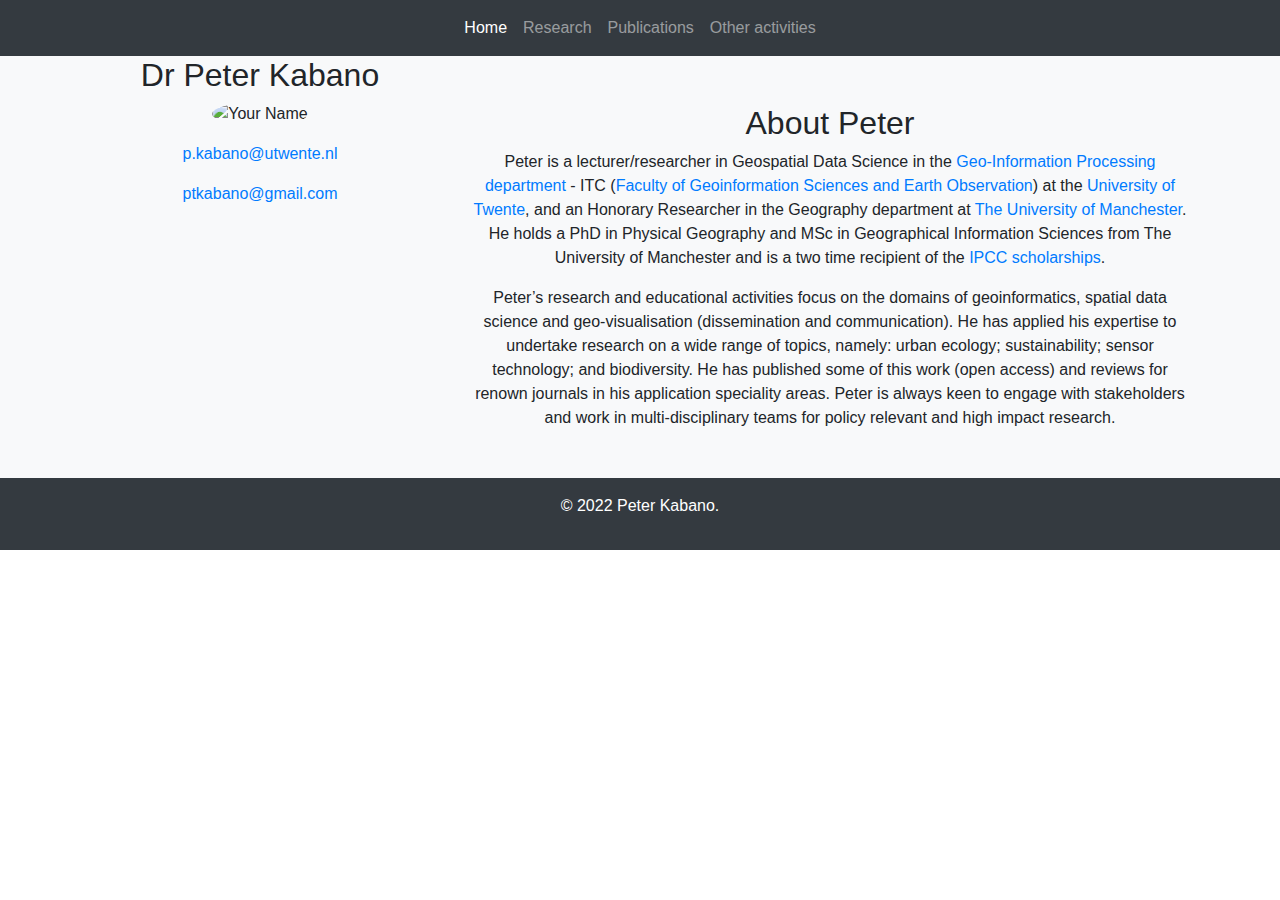
==== index.html @ 3400015f "fifth" ====
<!DOCTYPE html>
<html>
<head>
	<link rel="icon" href="img/icon1.jpg" type="image/jpg">
	<title>Peter Kabano | Spatial Data Science | Geo-informatics</title>
	<meta charset="UTF-8">
	<meta name="viewport" content="width=device-width, initial-scale=1.0">
	<!-- Bootstrap CSS -->
	<link rel="stylesheet" href="https://maxcdn.bootstrapcdn.com/bootstrap/4.5.2/css/bootstrap.min.css">
	<!-- Custom CSS -->
	<link rel="stylesheet" href="styles/styles.css">
</head>
<body>
	<!-- Navbar -->
	<nav class="navbar navbar-expand-md bg-dark navbar-dark">
		<div class="container">
			<button class="navbar-toggler" type="button" data-toggle="collapse" data-target="#collapsibleNavbar">
    			<span class="navbar-toggler-icon"></span>
  			</button>
  			<div class="collapse navbar-collapse" id="collapsibleNavbar">
				<ul class="navbar-nav mx-auto">
					<li class="nav-item active">
						<a class="nav-link" href="#">Home</a>
					</li>
					<li class="nav-item">
						<a class="nav-link" href="research.html">Research</a>
					</li>
					<li class="nav-item">
						<a class="nav-link" href="publications.html">Publications</a>
					</li>
					<li class="nav-item">
						<a class="nav-link" href="other.html">Other activities</a>
					</li>
				</ul>
			</div>
		</div>
	</nav>
	<!-- Header -->
	<header class="bg-light">
		<div class="container text-center">
			<div class="row">
				<div class="col-md-4">
					<h2>Dr Peter Kabano</h2>
					<img src="img/Peter_Kabano.jpg" alt="Your Name" class="img-fluid rounded-circle mb-3" style="width: 300px; height: 300px;">
					<p><a href="mailto:p.kabano@utwente.nl">p.kabano@utwente.nl</a></p> 
					<p><a href="mailto:ptkabano@gmail.com">ptkabano@gmail.com</a></p>
				</div>
				<div class="col-md-8 text-left">
					<section class="my-5 about-me text-center">
						<h2>About Peter</h2>
						<p>Peter is a lecturer/researcher in Geospatial Data Science in the 
							<a href="https://www.itc.nl/about-itc/organization/scientific-departments/geo-information-processing/" target="_blank">Geo-Information Processing department</a> 
							- ITC (<a href="https://www.itc.nl/" target="_blank">Faculty of Geoinformation Sciences and Earth Observation</a>) 
							at the <a href="https://www.utwente.nl/en/" target="_blank">University of Twente</a>, and an Honorary Researcher in the Geography department
							at <a href="https://www.manchester.ac.uk/" target="_blank">The University of Manchester</a>. 
							He holds a PhD in Physical Geography and MSc in Geographical Information Sciences from The University of Manchester
							and is a two time recipient of the <a href="https://www.ipcc.ch/about/scholarship/" target="_blank">IPCC scholarships</a>.
						</p>
						<p>Peter’s research and educational activities focus on the domains of geoinformatics, spatial data science and 
							geo-visualisation (dissemination and communication). He has applied his expertise to undertake research 
							on a wide range of topics, namely: urban ecology; sustainability; sensor technology; and biodiversity. He has published some of this 
							work (open access) and reviews for renown journals in his application speciality areas. Peter is always 
							keen to engage with stakeholders and work in multi-disciplinary teams for policy relevant and high impact research.
						</p>
					</section>
				</div>
				
			</div>
		</div>
	</header>
   	<!-- Footer -->
	<footer class="bg-dark text-white text-center py-3">
		<p>&copy; 2022 Peter Kabano.</p>
	</footer>
	<!-- JavaScript -->
	<script src="https://code.jquery.com/jquery-3.5.1.slim.min.js"></script>
	<script src="https://cdn.jsdelivr.net/npm/popper.js@2.9.3/dist/umd/popper.min.js"></script>
	<script src="https://maxcdn.bootstrapcdn.com/bootstrap/4.5.2/js/bootstrap.min.js"></script>
</body>
</html>
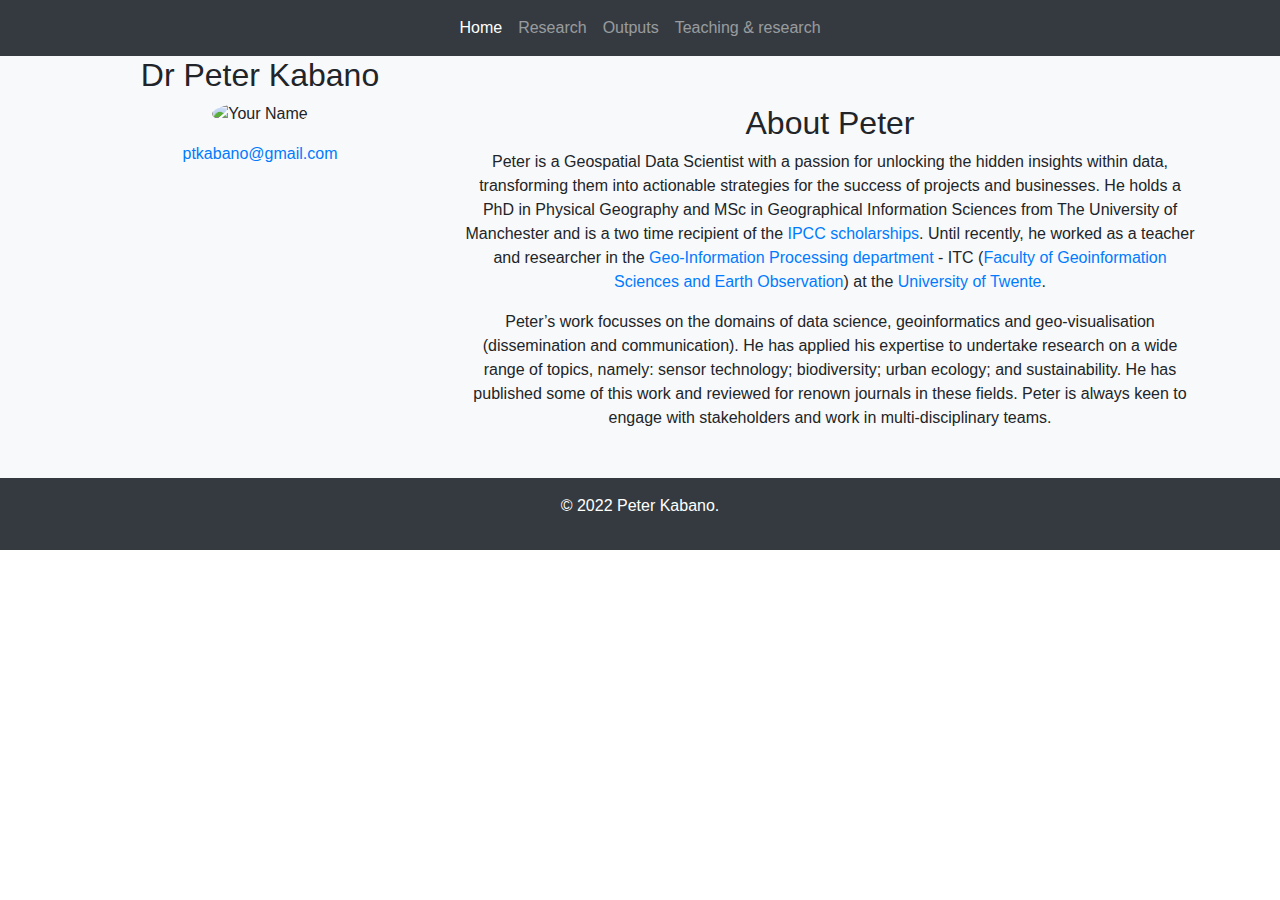
==== commit 7fcd0eba: "commit 1" ====
--- a/index.html
+++ b/index.html
@@ -2,7 +2,7 @@
 <html>
 <head>
 	<link rel="icon" href="img/icon1.jpg" type="image/jpg">
-	<title>Peter Kabano | Spatial Data Science | Geo-informatics</title>
+	<title>Peter Kabano | Data Science | Data Analysis | Geoinformatics</title>
 	<meta charset="UTF-8">
 	<meta name="viewport" content="width=device-width, initial-scale=1.0">
 	<!-- Bootstrap CSS -->
@@ -26,10 +26,10 @@
 						<a class="nav-link" href="research.html">Research</a>
 					</li>
 					<li class="nav-item">
-						<a class="nav-link" href="publications.html">Publications</a>
+						<a class="nav-link" href="publications.html">Outputs</a>
 					</li>
 					<li class="nav-item">
-						<a class="nav-link" href="other.html">Other activities</a>
+						<a class="nav-link" href="other.html">Teaching & research</a>
 					</li>
 				</ul>
 			</div>
@@ -42,25 +42,18 @@
 				<div class="col-md-4">
 					<h2>Dr Peter Kabano</h2>
 					<img src="img/Peter_Kabano.jpg" alt="Your Name" class="img-fluid rounded-circle mb-3" style="width: 300px; height: 300px;">
-					<p><a href="mailto:p.kabano@utwente.nl">p.kabano@utwente.nl</a></p> 
 					<p><a href="mailto:ptkabano@gmail.com">ptkabano@gmail.com</a></p>
 				</div>
 				<div class="col-md-8 text-left">
 					<section class="my-5 about-me text-center">
 						<h2>About Peter</h2>
-						<p>Peter is a lecturer/researcher in Geospatial Data Science in the 
-							<a href="https://www.itc.nl/about-itc/organization/scientific-departments/geo-information-processing/" target="_blank">Geo-Information Processing department</a> 
+						<p>Peter is a Geospatial Data Scientist with a passion for unlocking the hidden insights within data, transforming them into actionable strategies for the success of projects and businesses. He holds a PhD in Physical Geography and MSc in Geographical Information Sciences from The University of Manchester
+							and is a two time recipient of the <a href="https://www.ipcc.ch/about/scholarship/" target="_blank">IPCC scholarships</a>. Until recently, he worked as a teacher and researcher in the 
+						<a href="https://www.itc.nl/about-itc/organization/scientific-departments/geo-information-processing/" target="_blank">Geo-Information Processing department</a> 
 							- ITC (<a href="https://www.itc.nl/" target="_blank">Faculty of Geoinformation Sciences and Earth Observation</a>) 
-							at the <a href="https://www.utwente.nl/en/" target="_blank">University of Twente</a>, and an Honorary Researcher in the Geography department
-							at <a href="https://www.manchester.ac.uk/" target="_blank">The University of Manchester</a>. 
-							He holds a PhD in Physical Geography and MSc in Geographical Information Sciences from The University of Manchester
-							and is a two time recipient of the <a href="https://www.ipcc.ch/about/scholarship/" target="_blank">IPCC scholarships</a>.
+							at the <a href="https://www.utwente.nl/en/" target="_blank">University of Twente</a>. 
 						</p>
-						<p>Peter’s research and educational activities focus on the domains of geoinformatics, spatial data science and 
-							geo-visualisation (dissemination and communication). He has applied his expertise to undertake research 
-							on a wide range of topics, namely: urban ecology; sustainability; sensor technology; and biodiversity. He has published some of this 
-							work (open access) and reviews for renown journals in his application speciality areas. Peter is always 
-							keen to engage with stakeholders and work in multi-disciplinary teams for policy relevant and high impact research.
+						<p>Peter’s work focusses on the domains of data science, geoinformatics and geo-visualisation (dissemination and communication). He has applied his expertise to undertake research on a wide range of topics, namely: sensor technology; biodiversity; urban ecology; and sustainability. He has published some of this work and reviewed for renown journals in these fields. Peter is always keen to engage with stakeholders and work in multi-disciplinary teams.
 						</p>
 					</section>
 				</div>
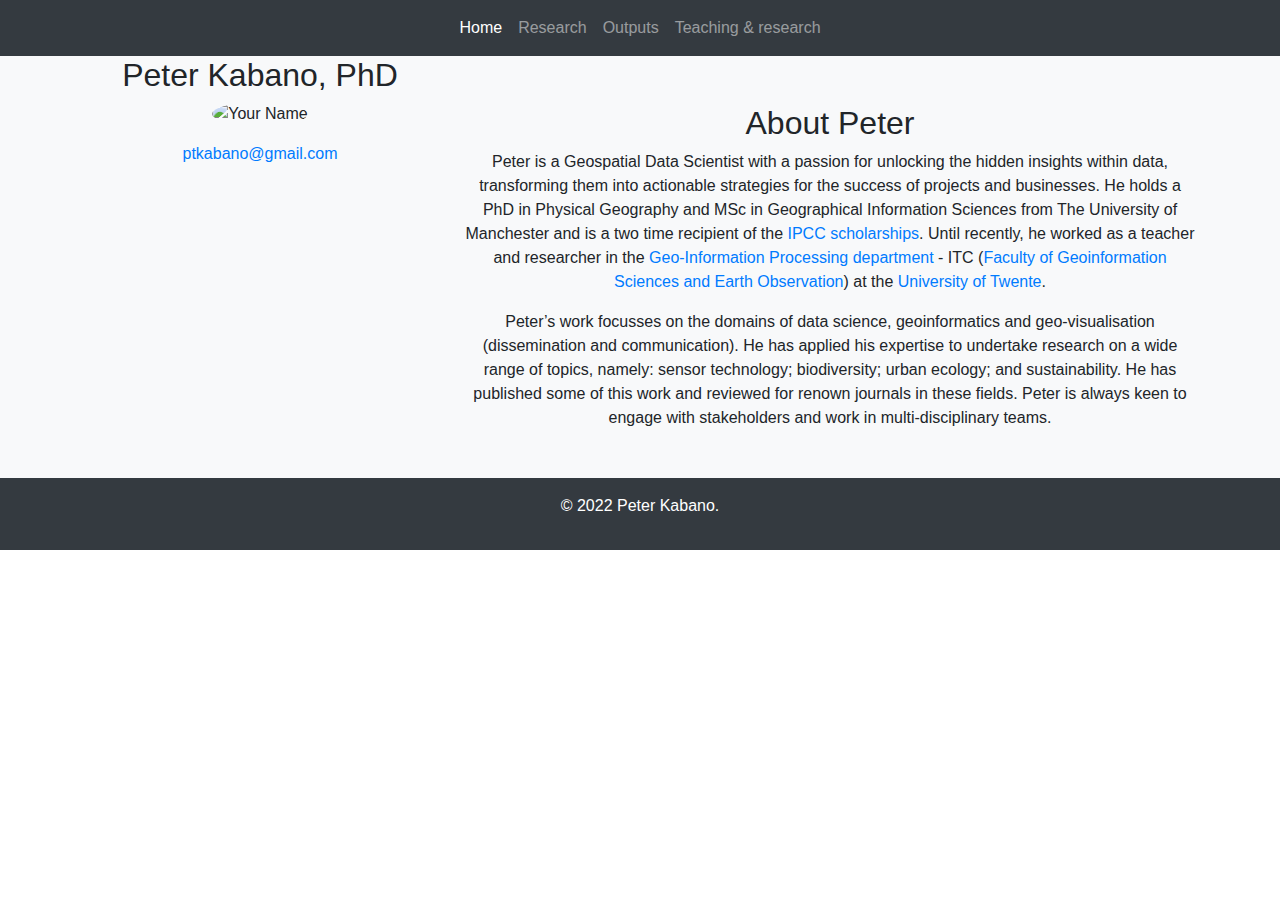
==== commit de5bfdea: "Update index.html" ====
--- a/index.html
+++ b/index.html
@@ -40,7 +40,7 @@
 		<div class="container text-center">
 			<div class="row">
 				<div class="col-md-4">
-					<h2>Dr Peter Kabano</h2>
+					<h2>Peter Kabano, PhD</h2>
 					<img src="img/Peter_Kabano.jpg" alt="Your Name" class="img-fluid rounded-circle mb-3" style="width: 300px; height: 300px;">
 					<p><a href="mailto:ptkabano@gmail.com">ptkabano@gmail.com</a></p>
 				</div>
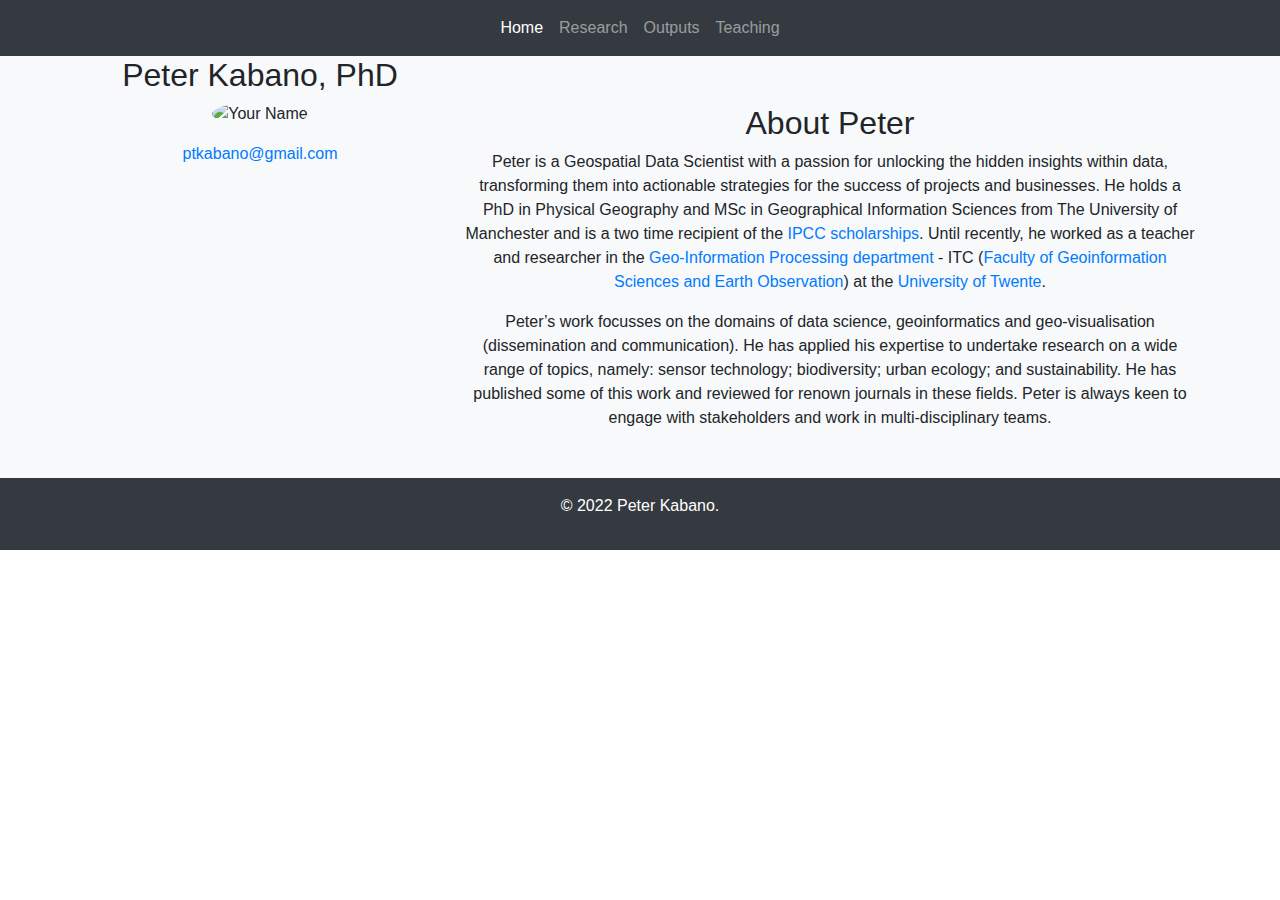
==== commit f557ce97: "commit 2" ====
--- a/index.html
+++ b/index.html
@@ -29,7 +29,7 @@
 						<a class="nav-link" href="publications.html">Outputs</a>
 					</li>
 					<li class="nav-item">
-						<a class="nav-link" href="other.html">Teaching & research</a>
+						<a class="nav-link" href="other.html">Teaching</a>
 					</li>
 				</ul>
 			</div>
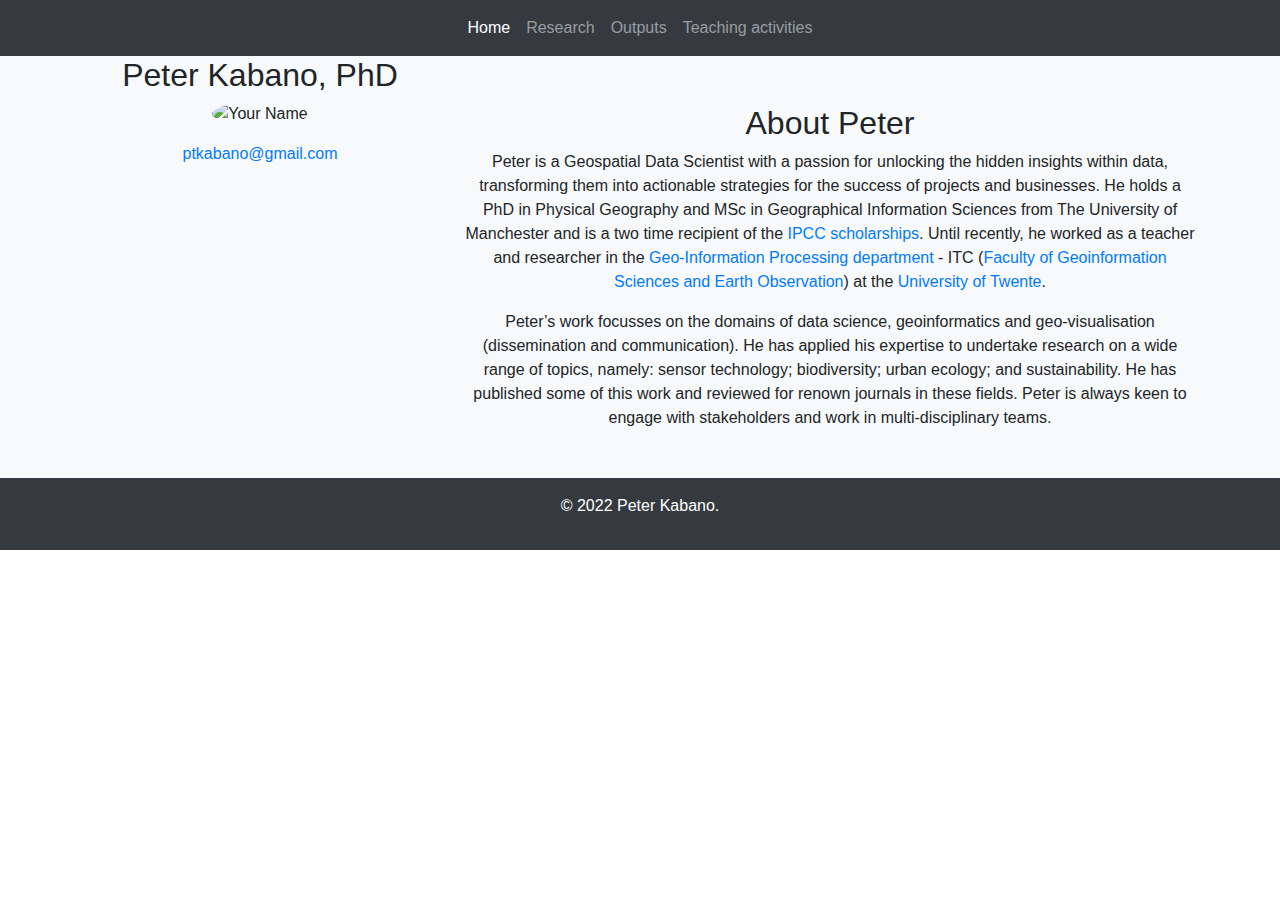
==== commit 0e4c03a2: "commit 3" ====
--- a/index.html
+++ b/index.html
@@ -29,7 +29,7 @@
 						<a class="nav-link" href="publications.html">Outputs</a>
 					</li>
 					<li class="nav-item">
-						<a class="nav-link" href="other.html">Teaching</a>
+						<a class="nav-link" href="other.html">Teaching activities</a>
 					</li>
 				</ul>
 			</div>
